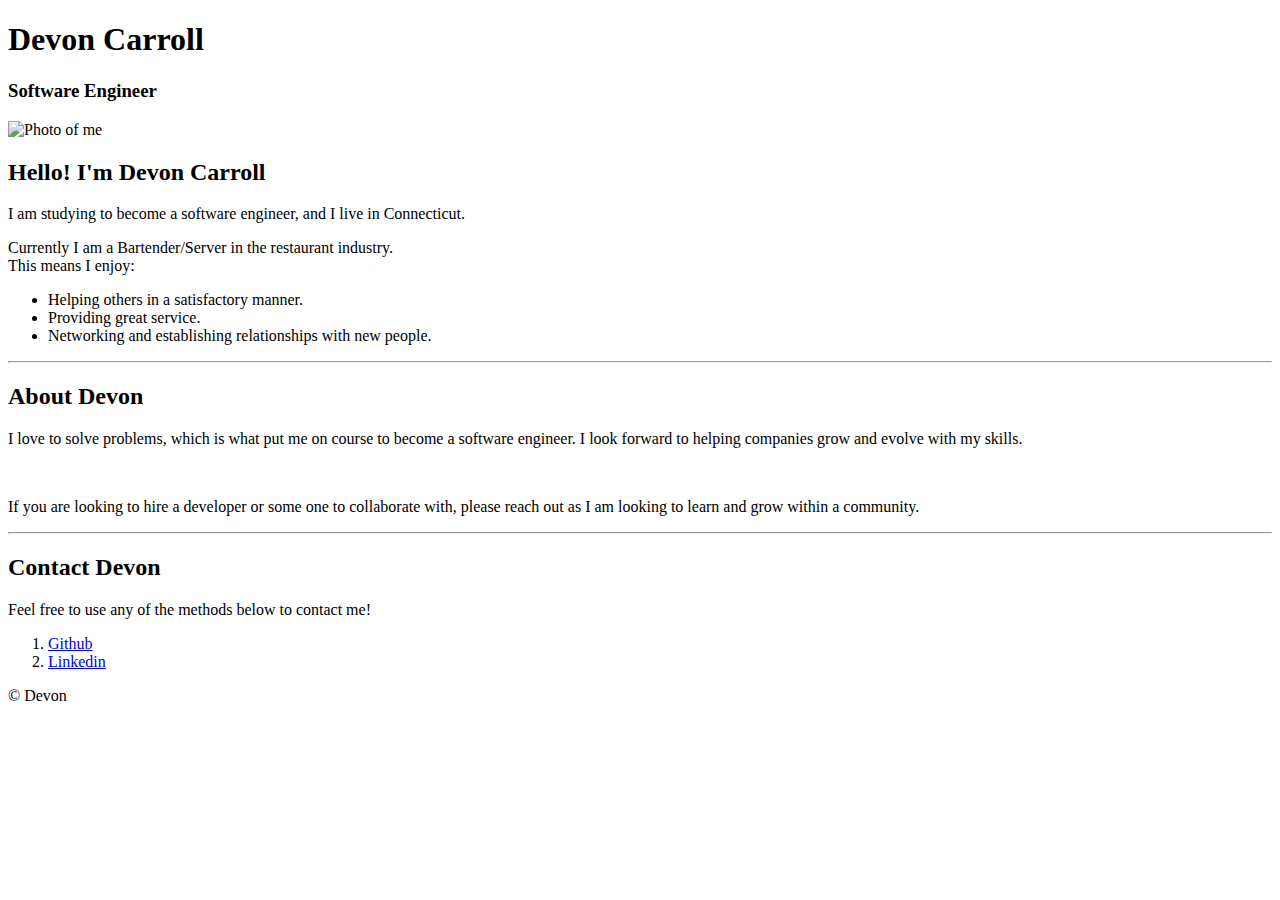
==== index.html @ c7e85fa4 "Update index.html" ====
<!DOCTYPE html>
<html lang="en-US">
<head>
<title>Portfolio</title>
<link href="style.css" rel="stylesheet" type="text/css" />
</head>

<body>
  <header>
      <h1>
        Devon Carroll
      </h1>
      <h3>
        Software Engineer
      </h3>
  </header>
  <div>
    <img src="portfolio.jpg" height="400" width="300" alt="Photo of me"/>
  </div>
  <div class="container">
  <h2>
    Hello! I'm Devon Carroll
  </h2>
  <p>I am studying to become a software engineer, and I live in Connecticut.</p>
  <p>Currently I am a Bartender/Server in the restaurant industry.
  <br>This means I enjoy:
  </div>
    <div class= "container">
      <ul>
      <li>
      Helping others in a satisfactory manner.
    </li>
      <li>
      Providing great service.
    </li>
      <li>
      Networking and establishing relationships with new people.
    </li>
  </ul>
    </div>
    
  
  
  


  <hr>
<div class="container">
  <h2>
    About Devon
  </h2>
  <p>
    I love to solve problems, which is what put me on course to become a software engineer. I look forward to helping companies grow and evolve with my skills.
  </p>
  <br>
  <p>
    If you are looking to hire a developer or some one to collaborate with, please reach out as I am looking to learn and grow within a community.
  </p>
</div>
  <hr>

  <div class="container">
  <h2>
    Contact Devon
  </h2>
    <p>
      Feel free to use any of the methods below to contact me!
    </p>
      <ol>
      <li>
        <a href="https://github.com/mrenigmatism">Github</a>
      </li>
      <li>
        <a href="https://www.linkedin.com/in/devon-carroll-57805a188/">Linkedin</a>
      </li>
      </ol>
  </div>
  <footer>
      © Devon
  </footer>
</body>


    
</html>
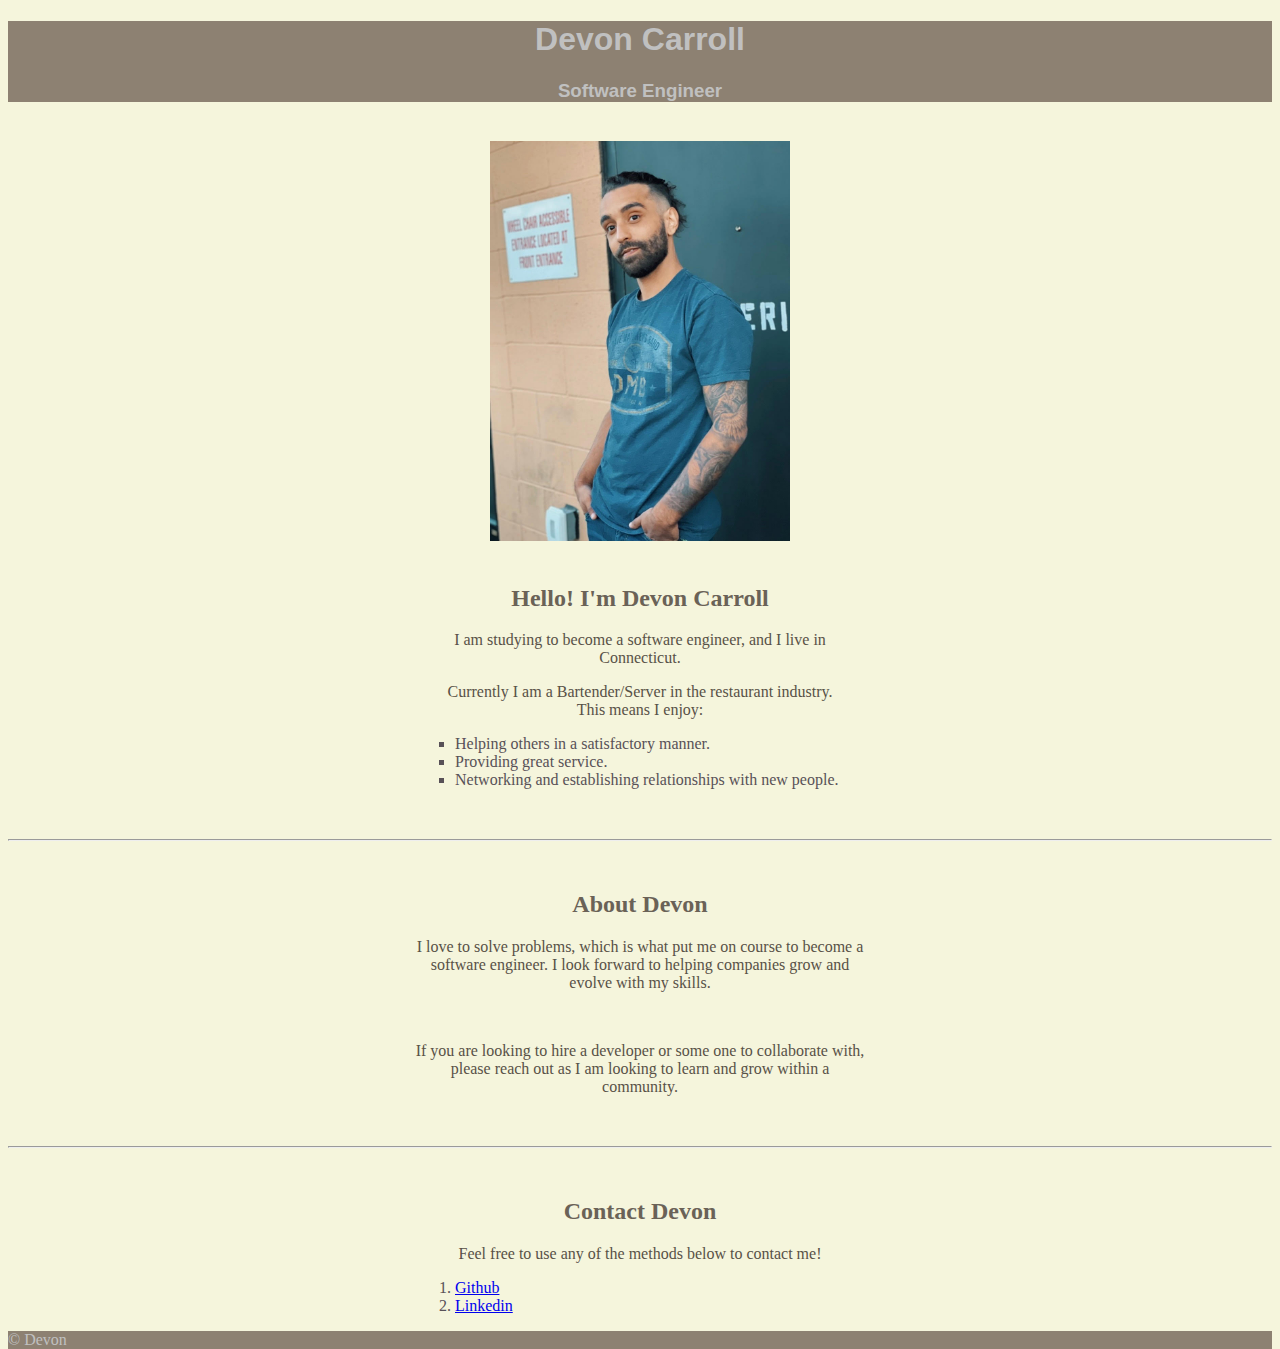
==== commit ae418300: "Add files via upload" ====
--- a/index.html
+++ b/index.html
@@ -82,4 +82,4 @@
 
 
     
-</html>
+</html>--- a/style.css
+++ b/style.css
@@ -0,0 +1,63 @@
+html {
+  height: 100%;
+  width: 100%;
+  background-color: beige;
+}
+
+img {
+  padding: 20px;
+}
+header {
+  border-color: #8d8172;
+  text-align: center;
+  background-color: #8d8172;
+  color: silver;
+  font-family:'Franklin Gothic Medium', 'Arial Narrow', Arial, sans-serif;
+  
+}
+
+div {
+  text-align: center;
+}
+
+h2 {
+  text-align: center;
+  color:#6a6257;
+}
+
+p {
+  text-align: center;
+  color: #585147;
+}
+.container {
+  background-color: beige;
+  width: 450px;
+  margin-left: auto;
+  margin-right: auto;
+  text-align: center;
+}
+
+ul {
+  list-style: square;
+  text-align: justify;
+  color: #585157;
+}
+
+ol {
+  text-align: justify;
+  color: #585157;
+}
+section {
+  text-align: center;
+}
+
+
+hr {
+  margin-top: 50px;
+  margin-bottom: 50px;
+}
+
+footer {
+  background-color: #8d8172;
+  color: silver;
+}